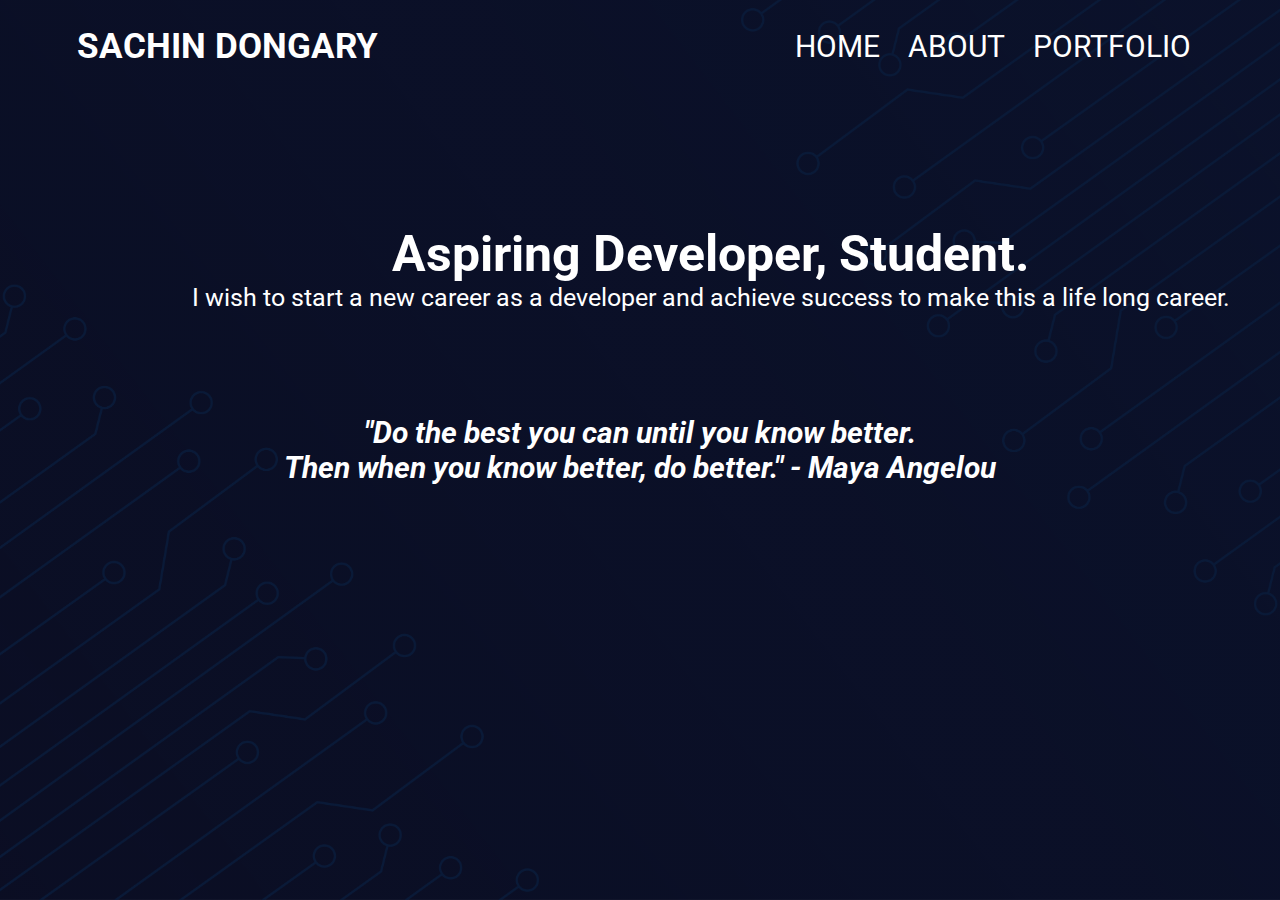
==== index.html @ 17a06f49 "Moved files from different directory to this directory" ====
<!DOCTYPE html>
<html>
  <head>
    <title>My Personal Website</title>
   <link rel="stylesheet" href="style.css">
   <link rel="preconnect" href="https://fonts.googleapis.com">
<link rel="preconnect" href="https://fonts.gstatic.com" crossorigin>
<link href="https://fonts.googleapis.com/css2?family=Roboto:wght@400;700&display=swap" rel="stylesheet">
<script src="javascript.js"></script>
  </head>

  <body>
   <section class="header">
    
    <nav>

      <span class="name">SACHIN DONGARY</span>
      
      <div class="nav-links">
        <ul>
          <li><a href="">HOME</a></li>
          <li><a href="about.html">ABOUT</a></li>
          <li><a href="portfolio.html">PORTFOLIO</a></li>
        </ul>
      </div>
      
    </nav>

    <div class="title">
      <h1>Aspiring Developer, Student.</h1>
      <p>I  wish to start a new career as a developer and achieve success
        to make this a life long career.
      </p>
    </div>

    <div class="text-box">
      <p>
        "Do the best you can until you know better. 
        <br>Then when you know better, do better." - Maya Angelou</br>
      </p>
    </div>
   </section> 
  </body>
</html>
---- style.css ----
*{
  margin: 0;
  padding: 0;
  font-family: 'Roboto', sans-serif;

}
.header{
  min-height: 100vh;
  width: 100%;
  background-image: linear-gradient(rgba(4,9,30,0.7),rgba(4,9,30,0.7)), url(Images/Background.jpg);
  background-position: center;
  background-size: cover;
  position: relative;
}
.name{
  font-size: 35px;
  color: white;
  font-weight: bold;
}
nav{
  display: flex;
  padding: 2% 6%;
  justify-content: space-between;
  align-items: center;
}
.nav-links{
  flex: 1;
  text-align: right;
}
.nav-links ul li{
  list-style: none;
  display: inline;
  padding: 8px 12px;
  position: relative;
}
.nav-links ul li a{
  color: white;
  text-decoration: none;
  font-size: 30px;
  transition: text-decoration 0.5s;
}
.nav-links ul li a:hover{
  text-decoration: underline;
}
.title{
  color: white;
  font-size: 25px;
  text-align:center ;
  position: absolute;
  top: 25%;
  left: 15%;
}

.text-box{
  width: 90%;
  color: white;
  font-size: 30px;
  font-style: italic;
  font-weight: bold;
  position:absolute;
  top:50%;
  left:50%;
  transform: translate(-50%, -50%);
  text-align: center;

}

.fun{
  color: white;
  font-size: 30px;
  font-weight: bold;
  text-align:left;
  padding-left: 80px;
  left: 15%;
}
.Walking{
  padding-top: 50px;
  padding-bottom: 50px;
  padding-left: 80px;
  padding-right: 80px;
  font-size: 30px;
  color: white;
  
  }
.about1{
  color: white;
  font-weight: bold;

}
.watching{
  padding-top: 50px;
  padding-bottom: 50px;
  padding-left: 80px;
  padding-right: 80px;
  font-size: 30px;
  color: white;
}
.about2{
  color: white;
  font-weight: bold;
}
.work{
  padding-top: 80px;
  padding-bottom: 50px;
  font-size: 30px;
  color: white;
}
.about3{
  color: white;
  font-weight: bold;
}
.Experience{
  color: white;
  font-size: 30px;
  text-align:left;
  padding-left: 80px;
  top: 25%;
  left: 50%;
}
.declaration{
  color: white;
  font-size: 30px;
  text-align:left;
  padding-top: 50px;
  padding-bottom: 50px;
  padding-left: 80px;
  padding-right: 80px;
  
}
.Project1{
  color: white;
  padding-top: 50px;
  padding-bottom: 50px;
  padding-left: 80px;
  padding-right: 80px;
  font-size: 30px;
}
.fptitle{
  padding-bottom: 20px;
}
.exp1{
  padding-top:20px;
}
.Project2{
  color: white;
  padding-top: 50px;
  padding-bottom: 50px;
  padding-left: 80px;
  padding-right: 80px;
  font-size: 30px;
}
.sptitle{
  padding-bottom: 20px;
}
.exp2{
  padding-top:20px;
}
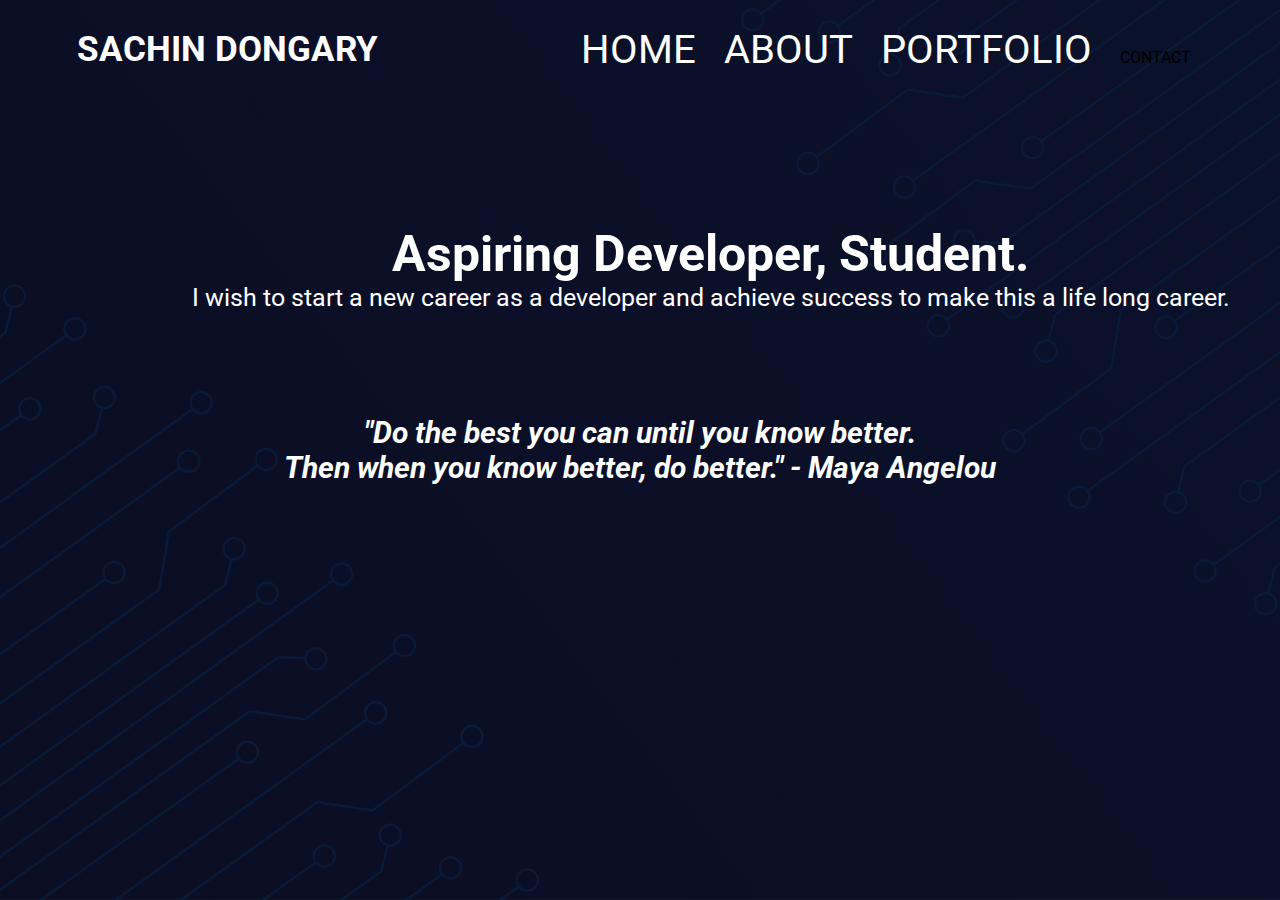
==== commit 4d4c71d4: "Co-authored-by: Matheus <matfreitasc@users.noreply.github.com>" ====
--- a/index.html
+++ b/index.html
@@ -7,6 +7,8 @@
 <link rel="preconnect" href="https://fonts.gstatic.com" crossorigin>
 <link href="https://fonts.googleapis.com/css2?family=Roboto:wght@400;700&display=swap" rel="stylesheet">
 <script src="javascript.js"></script>
+
+
   </head>
 
   <body>
@@ -21,6 +23,7 @@
           <li><a href="">HOME</a></li>
           <li><a href="about.html">ABOUT</a></li>
           <li><a href="portfolio.html">PORTFOLIO</a></li>
+          <li><a href="contact.html"></a>CONTACT</li>
         </ul>
       </div>
       
--- a/style.css
+++ b/style.css
@@ -1,157 +1,220 @@
-*{
+* {
   margin: 0;
   padding: 0;
   font-family: 'Roboto', sans-serif;
 
 }
-.header{
+
+.header {
   min-height: 100vh;
   width: 100%;
-  background-image: linear-gradient(rgba(4,9,30,0.7),rgba(4,9,30,0.7)), url(Images/Background.jpg);
+  background-image: linear-gradient(rgba(4, 9, 30, 0.7), rgba(4, 9, 30, 0.7)), url(Images/Background.jpg);
   background-position: center;
   background-size: cover;
   position: relative;
 }
-.name{
+
+.name {
   font-size: 35px;
   color: white;
   font-weight: bold;
 }
-nav{
+
+nav {
   display: flex;
   padding: 2% 6%;
   justify-content: space-between;
   align-items: center;
 }
-.nav-links{
+
+.nav-links {
   flex: 1;
   text-align: right;
 }
-.nav-links ul li{
+
+.nav-links ul li {
   list-style: none;
   display: inline;
   padding: 8px 12px;
   position: relative;
 }
-.nav-links ul li a{
+
+.nav-links ul li a {
   color: white;
   text-decoration: none;
-  font-size: 30px;
+  font-size: 40px;
   transition: text-decoration 0.5s;
 }
-.nav-links ul li a:hover{
+
+.nav-links ul li a:hover {
   text-decoration: underline;
 }
-.title{
+
+.title {
   color: white;
   font-size: 25px;
-  text-align:center ;
+  text-align: center;
   position: absolute;
   top: 25%;
   left: 15%;
 }
 
-.text-box{
+.text-box {
   width: 90%;
   color: white;
   font-size: 30px;
   font-style: italic;
   font-weight: bold;
-  position:absolute;
-  top:50%;
-  left:50%;
+  position: absolute;
+  top: 50%;
+  left: 50%;
   transform: translate(-50%, -50%);
   text-align: center;
 
 }
 
-.fun{
-  color: white;
-  font-size: 30px;
-  font-weight: bold;
-  text-align:left;
+.fun {
+  color: white;
+  font-size: 30px;
+  font-weight: bold;
+  text-align: left;
   padding-left: 80px;
   left: 15%;
 }
-.Walking{
-  padding-top: 50px;
-  padding-bottom: 50px;
-  padding-left: 80px;
-  padding-right: 80px;
-  font-size: 30px;
-  color: white;
-  
-  }
-.about1{
-  color: white;
-  font-weight: bold;
-
-}
-.watching{
-  padding-top: 50px;
-  padding-bottom: 50px;
-  padding-left: 80px;
-  padding-right: 80px;
-  font-size: 30px;
-  color: white;
-}
-.about2{
-  color: white;
-  font-weight: bold;
-}
-.work{
+
+.Walking {
+  padding-top: 50px;
+  padding-bottom: 50px;
+  padding-left: 80px;
+  padding-right: 80px;
+  font-size: 30px;
+  color: white;
+
+}
+
+.about1 {
+  color: white;
+  font-weight: bold;
+
+}
+
+.watching {
+  padding-top: 50px;
+  padding-bottom: 50px;
+  padding-left: 80px;
+  padding-right: 80px;
+  font-size: 30px;
+  color: white;
+}
+
+.about2 {
+  color: white;
+  font-weight: bold;
+}
+
+.work {
   padding-top: 80px;
   padding-bottom: 50px;
   font-size: 30px;
   color: white;
 }
-.about3{
-  color: white;
-  font-weight: bold;
-}
-.Experience{
-  color: white;
-  font-size: 30px;
-  text-align:left;
+
+.about3 {
+  color: white;
+  font-weight: bold;
+}
+
+.Experience {
+  color: white;
+  font-size: 30px;
+  text-align: left;
   padding-left: 80px;
   top: 25%;
   left: 50%;
 }
-.declaration{
-  color: white;
-  font-size: 30px;
-  text-align:left;
-  padding-top: 50px;
-  padding-bottom: 50px;
-  padding-left: 80px;
-  padding-right: 80px;
-  
-}
-.Project1{
-  color: white;
-  padding-top: 50px;
-  padding-bottom: 50px;
-  padding-left: 80px;
-  padding-right: 80px;
-  font-size: 30px;
-}
-.fptitle{
+
+.declaration {
+  color: white;
+  font-size: 30px;
+  text-align: left;
+  padding-top: 50px;
+  padding-bottom: 50px;
+  padding-left: 80px;
+  padding-right: 80px;
+
+}
+
+.Project1 {
+  color: white;
+  padding-top: 50px;
+  padding-bottom: 50px;
+  padding-left: 80px;
+  padding-right: 80px;
+  font-size: 30px;
+}
+
+.fptitle {
   padding-bottom: 20px;
 }
-.exp1{
-  padding-top:20px;
-}
-.Project2{
-  color: white;
-  padding-top: 50px;
-  padding-bottom: 50px;
-  padding-left: 80px;
-  padding-right: 80px;
-  font-size: 30px;
-}
-.sptitle{
+
+.exp1 {
+  padding-top: 20px;
+}
+
+.Project2 {
+  color: white;
+  padding-top: 50px;
+  padding-bottom: 50px;
+  padding-left: 80px;
+  padding-right: 80px;
+  font-size: 30px;
+}
+
+.sptitle {
   padding-bottom: 20px;
 }
-.exp2{
-  padding-top:20px;
+
+.exp2 {
+  padding-top: 20px;
+}
+
+.contact-box {
+  width: 500px;
+  background-color: #fff;
+  box-shadow: 0 0 20px 0 #999;
+  top: 50%;
+  left: 50%;
+  transform: translate(-50%, -50%);
+  position: absolute;
+}
+
+form {
+  margin: 35px;
+}
+
+.input-field {
+  width: 400px;
+  height: 40px;
+  margin-top: 20px;
+  padding-left: 10px;
+  padding-right: 10px;
+  border: 1px solid #777;
+  border-radius: 14px;
+  outline: none;
+}
+
+.textarea-field {
+  height: 150px;
+  padding: 10px;
+}
+
+.btn {
+  border-radius: 20px;
+  color: #fff;
+  margin-top: 18px;
+  padding: 10px;
+  background-color: #47c35a;
+  font-size: 12px;
+  border: none;
+  cursor: pointer;
 }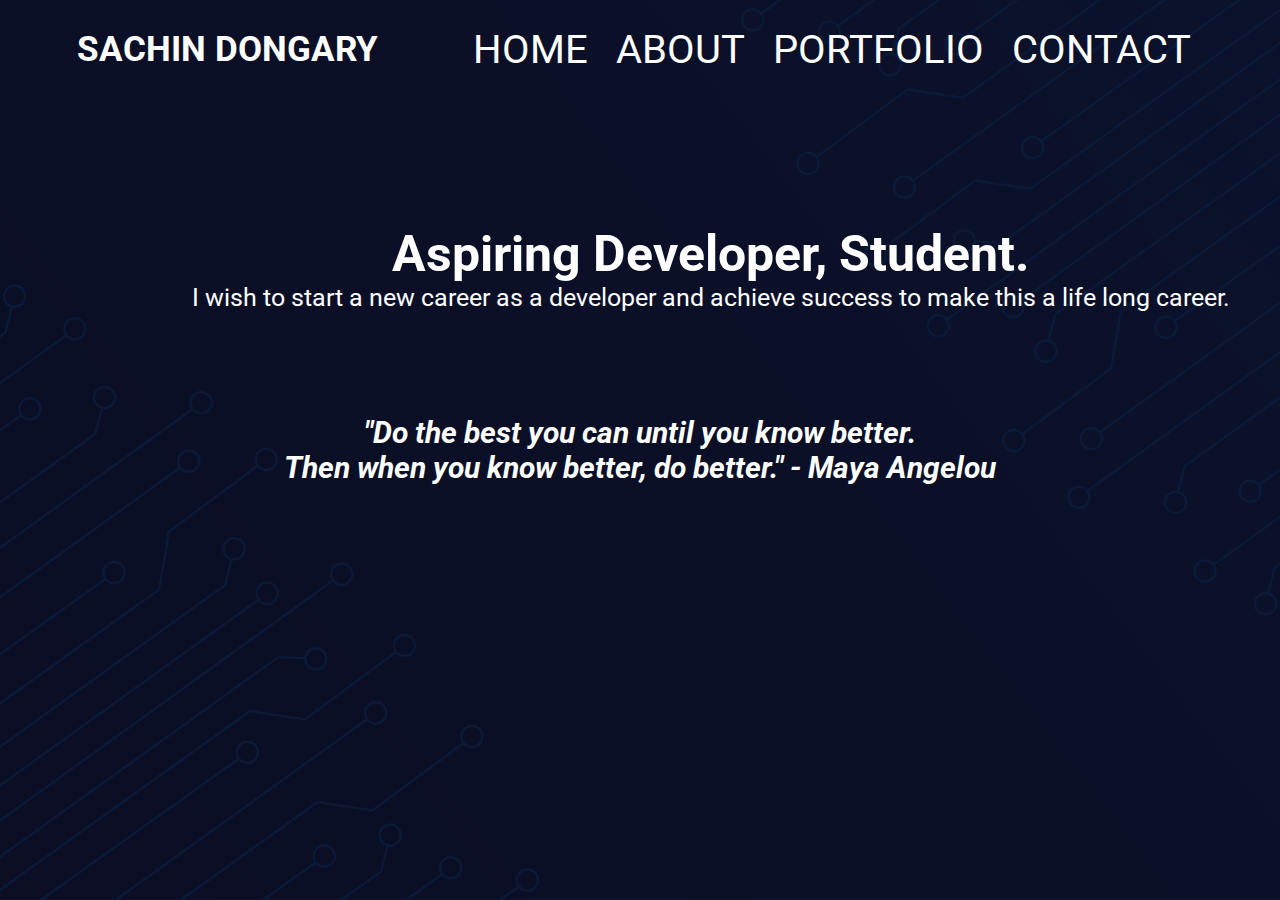
==== commit 0b52a2b7: "fixed the links in the navbar" ====
--- a/index.html
+++ b/index.html
@@ -2,7 +2,7 @@
 <html>
   <head>
     <title>My Personal Website</title>
-   <link rel="stylesheet" href="style.css">
+   <link rel="stylesheet" href="./style.css">
    <link rel="preconnect" href="https://fonts.googleapis.com">
 <link rel="preconnect" href="https://fonts.gstatic.com" crossorigin>
 <link href="https://fonts.googleapis.com/css2?family=Roboto:wght@400;700&display=swap" rel="stylesheet">
@@ -20,10 +20,10 @@
       
       <div class="nav-links">
         <ul>
-          <li><a href="">HOME</a></li>
-          <li><a href="about.html">ABOUT</a></li>
-          <li><a href="portfolio.html">PORTFOLIO</a></li>
-          <li><a href="contact.html"></a>CONTACT</li>
+          <li><a class="nav-links-a" href="">HOME</a></li>
+          <li><a class="nav-links-a" href="about.html">ABOUT</a></li>
+          <li><a class="nav-links-a" href="portfolio.html">PORTFOLIO</a></li>
+          <li><a class="nav-links-a" href="contact.html">CONTACT</a></li>
         </ul>
       </div>
       
